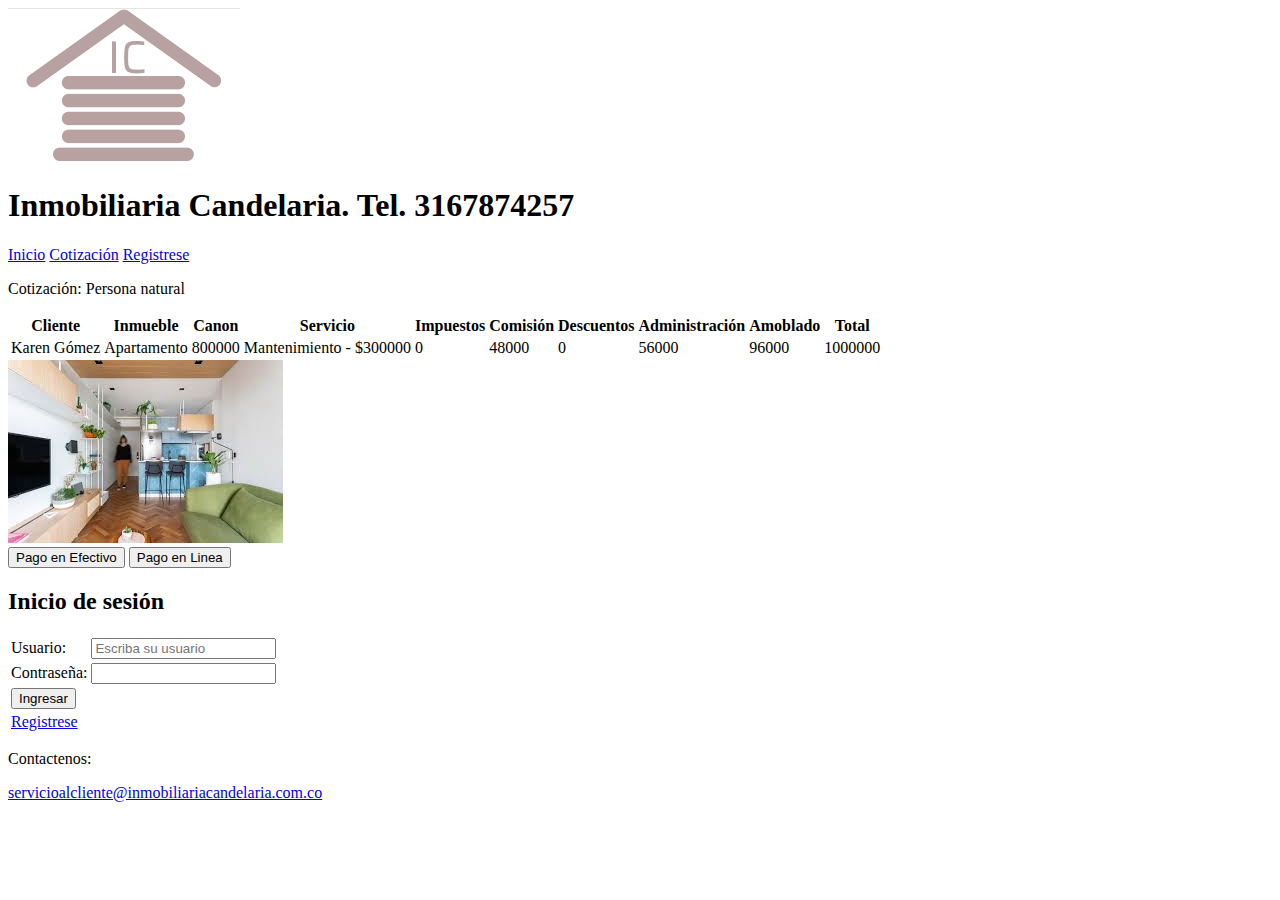
==== cotizacion.html @ 9af98c48 "creacion de cotizacion.html" ====
<!DOCTYPE html>
<html lang="es">

<head>
    <title>Cotizacion del inmueble</title>
    <!--   
    <link rel="shortcut icon" href="favicon.ico" type="/img/logo_ic.jpeg">
    -->
    <meta charset="UTF-8">
    <meta name="title" content="Inmobiliaria Candelaria. Tel. 3167874257">
    <meta name="description" content="Descripción de la WEB">
    <!--
    <link href="http://dominio.com/hoja-de-estilos.css" rel="stylesheet" type="text/css"/>    
    -->
</head>
<!-- --------------------------------INICIO DEL BODY------------------------- -->

<body>
    <!-- --------------------------------INICIO DEL HEADER------------------------- -->
    <header>
        <img src="img/logo_ic.png" alt=“logo”>
        <h1>Inmobiliaria Candelaria. Tel. 3167874257</h1>
    </header>
    <!-- --------------------------------FIN DEL HEADER------------------------- -->


    <!-- --------------------------------INICIO DEL NAV------------------------- -->
    <nav>
        <a href="index.html">Inicio</a>
        <a href="cotizacion.html">Cotización</a>
        <a href="registro.html">Registrese</a>
    </nav>
    <!-- --------------------------------FIN DEL NAV------------------------- -->

    <!-- --------------------------------INICIO DEL MAIN------------------------- -->


    <!-- --------------------------------FIN DEL MAIN------------------------- -->

    <!-- --------------------------------INICIO DEL SECTION------------------------- -->
    <section>
        <p>Cotización: Persona natural</p>
        <table>
            <thead>
                <tr>
                    <th>Cliente</th>
                    <th>Inmueble</th>
                    <th>Canon</th>
                    <th>Servicio</th>
                    <th>Impuestos</th>
                    <th>Comisión</th>
                    <th>Descuentos</th>
                    <th>Administración</th>
                    <th>Amoblado</th>
                    <th>Total</th>
                </tr>
            </thead>
            <tbody>
                <tr>
                    <td>Karen Gómez</td>
                    <td>Apartamento</td>
                    <td>800000</td>
                    <td>Mantenimiento - $300000</td>
                    <td>0</td>
                    <td>48000</td>
                    <td>0</td>
                    <td>56000</td>
                    <td>96000</td>
                    <td>1000000</td>
                </tr>
            </tbody>
        </table>
        <div>
            <img src="img/apto_cotizado_1_.jpg" alt="inmueble cotizado">
        </div>
        <div>
            <button type="button" value="" name="pago_efectivo">Pago en Efectivo</button>
            <button type="button" value="" name="pago_linea">Pago en Linea</button>
        </div>
    </section>
    <!-- --------------------------------FIN DEL SECTION------------------------- -->


    <!-- --------------------------------INICIO DEL ASIDE------------------------- -->
    <aside>
        <table>
            <thead>
                <h2>Inicio de sesión</h2>
            </thead>
            <tbody>
                <tr>
                    <td>Usuario:</td>
                    <td><input required type="text" name="usuario" placeholder="Escriba su usuario"></td>
                </tr>
                <tr>
                    <td>Contraseña:</td>
                    <td><input required type="password" name="password"></td>
                </tr>
                <tr>
                    <td><button type="button" name="ingresar">Ingresar</button></td>
                </tr>
                <tr>
                    <td><a href="registro.html">Registrese</a></td>
                </tr>
            </tbody>
        </table>
    </aside>
    <!-- --------------------------------FIN DEL ASIDE------------------------- -->


    <!-- --------------------------------INICIO DEL FOOTER------------------------- -->
    <footer>
        <p>Contactenos:</p>
        <a href="mailto:servicioalcliente@inmobiliariacandelaria.com.co">servicioalcliente@inmobiliariacandelaria.com.co</a>
    </footer>
    <!-- --------------------------------FIN DEL FOOTER------------------------- -->

</body>
<!-- --------------------------------FIN DEL BODY------------------------- -->

</html>
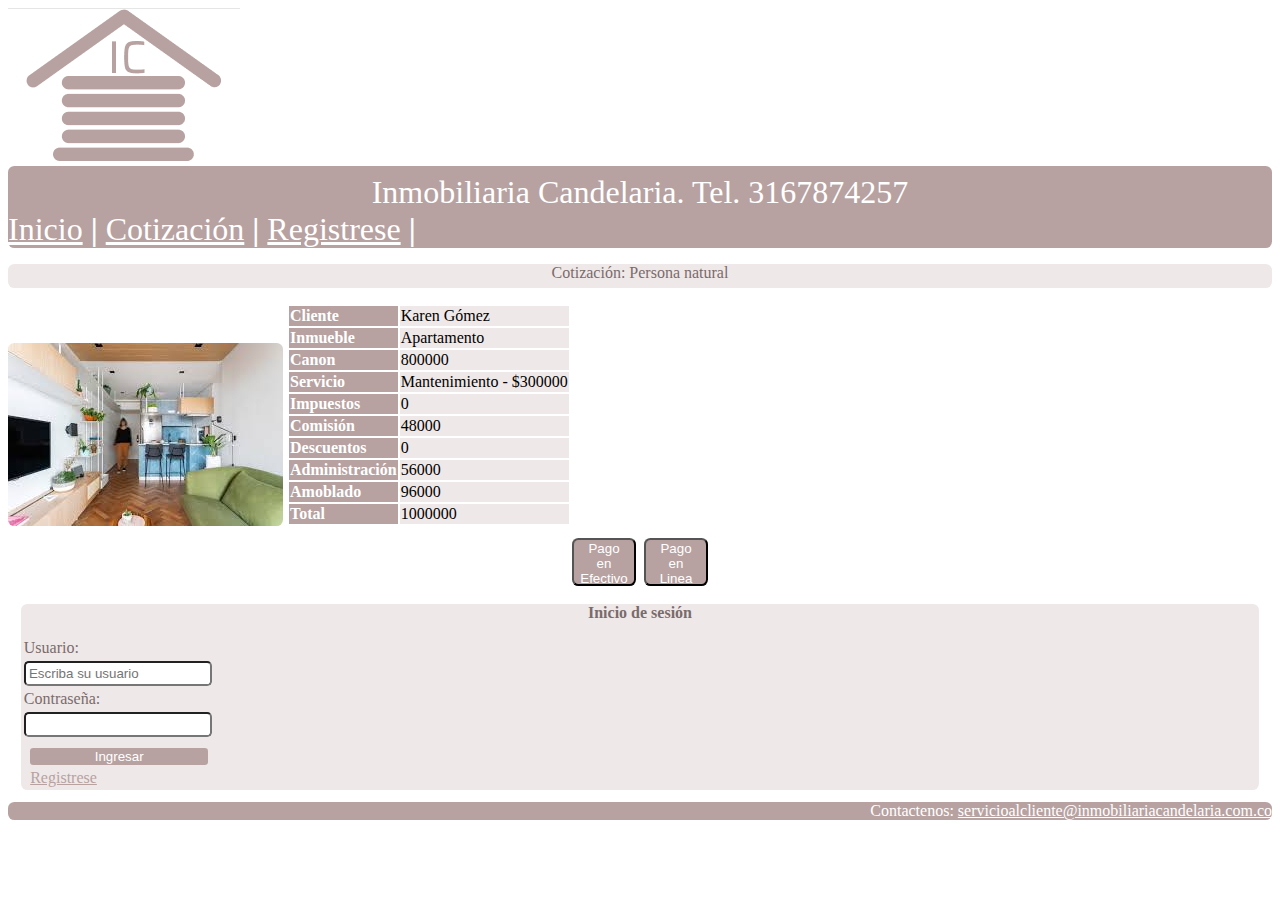
==== commit c250dbe7: "Se crea styleic.css y modifica cotizacion.html" ====
--- a/cotizacion.html
+++ b/cotizacion.html
@@ -2,84 +2,93 @@
 <html lang="es">
 
 <head>
-    <title>Cotizacion del inmueble</title>
-    <!--   
-    <link rel="shortcut icon" href="favicon.ico" type="/img/logo_ic.jpeg">
-    -->
+    <title>Cotización del inmueble</title>
     <meta charset="UTF-8">
-    <meta name="title" content="Inmobiliaria Candelaria. Tel. 3167874257">
-    <meta name="description" content="Descripción de la WEB">
+    <meta http-equiv="X-UA-Compatible" content="IE=edge">
+    <meta name="viewport" content="width=device-width, initial-scale=1.0">
+    <link rel="stylesheet" href="/css/styleic.css">
     <!--
     <link href="http://dominio.com/hoja-de-estilos.css" rel="stylesheet" type="text/css"/>    
     -->
+
 </head>
 <!-- --------------------------------INICIO DEL BODY------------------------- -->
-
-<body>
+<body class="g-body">
     <!-- --------------------------------INICIO DEL HEADER------------------------- -->
+    <img src="img/logo_ic.png" alt=“Logo”>
+    <div>Inmobiliaria Candelaria. Tel. 3167874257</div>
     <header>
-        <img src="img/logo_ic.png" alt=“logo”>
-        <h1>Inmobiliaria Candelaria. Tel. 3167874257</h1>
     </header>
     <!-- --------------------------------FIN DEL HEADER------------------------- -->
 
-
     <!-- --------------------------------INICIO DEL NAV------------------------- -->
-    <nav>
-        <a href="index.html">Inicio</a>
-        <a href="cotizacion.html">Cotización</a>
-        <a href="registro.html">Registrese</a>
+    <nav class="nav-link">
+        <a href="index.html">Inicio</a><b> | </b>
+        <a href="cotizacion.html">Cotización</a> <b> | </b>
+        <a href="registro.html">Registrese</a> <b> | </b>
     </nav>
     <!-- --------------------------------FIN DEL NAV------------------------- -->
 
     <!-- --------------------------------INICIO DEL MAIN------------------------- -->
-
 
     <!-- --------------------------------FIN DEL MAIN------------------------- -->
 
     <!-- --------------------------------INICIO DEL SECTION------------------------- -->
     <section>
         <p>Cotización: Persona natural</p>
+        <img src="img/apto_cotizado_1_.jpg" alt="inmueble cotizado">
         <table>
-            <thead>
+            <tbody>
                 <tr>
                     <th>Cliente</th>
+                    <td>Karen Gómez</td>
+                </tr>
+                <tr>
                     <th>Inmueble</th>
+                    <td>Apartamento</td>
+                </tr>
+                <tr>
                     <th>Canon</th>
+                    <td>800000</td>
+                </tr>
+                <tr>
                     <th>Servicio</th>
+                    <td>Mantenimiento - $300000</td>
+                </tr>
+                <tr>
                     <th>Impuestos</th>
+                    <td>0</td>
+                </tr>
+                <tr>
                     <th>Comisión</th>
+                    <td>48000</td>
+                </tr>
+                <tr>
                     <th>Descuentos</th>
+                    <td>0</td>
+                </tr>
+                <tr>
                     <th>Administración</th>
+                    <td>56000</td>
+                </tr>
+                <tr>
                     <th>Amoblado</th>
+                    <td>96000</td>
+                </tr>
+                <tr>
                     <th>Total</th>
-                </tr>
-            </thead>
-            <tbody>
-                <tr>
-                    <td>Karen Gómez</td>
-                    <td>Apartamento</td>
-                    <td>800000</td>
-                    <td>Mantenimiento - $300000</td>
-                    <td>0</td>
-                    <td>48000</td>
-                    <td>0</td>
-                    <td>56000</td>
-                    <td>96000</td>
                     <td>1000000</td>
                 </tr>
+
             </tbody>
         </table>
-        <div>
-            <img src="img/apto_cotizado_1_.jpg" alt="inmueble cotizado">
-        </div>
+
         <div>
             <button type="button" value="" name="pago_efectivo">Pago en Efectivo</button>
             <button type="button" value="" name="pago_linea">Pago en Linea</button>
         </div>
     </section>
     <!-- --------------------------------FIN DEL SECTION------------------------- -->
-
 
     <!-- --------------------------------INICIO DEL ASIDE------------------------- -->
     <aside>
@@ -90,10 +99,14 @@
             <tbody>
                 <tr>
                     <td>Usuario:</td>
+                </tr>
+                <tr>
                     <td><input required type="text" name="usuario" placeholder="Escriba su usuario"></td>
                 </tr>
                 <tr>
                     <td>Contraseña:</td>
+                </tr>
+                <tr>
                     <td><input required type="password" name="password"></td>
                 </tr>
                 <tr>
@@ -107,15 +120,15 @@
     </aside>
     <!-- --------------------------------FIN DEL ASIDE------------------------- -->
 
-
     <!-- --------------------------------INICIO DEL FOOTER------------------------- -->
     <footer>
         <p>Contactenos:</p>
-        <a href="mailto:servicioalcliente@inmobiliariacandelaria.com.co">servicioalcliente@inmobiliariacandelaria.com.co</a>
+        <a
+            href="mailto:servicioalcliente@inmobiliariacandelaria.com.co">servicioalcliente@inmobiliariacandelaria.com.co</a>
     </footer>
     <!-- --------------------------------FIN DEL FOOTER------------------------- -->
 
 </body>
 <!-- --------------------------------FIN DEL BODY------------------------- -->
 
-</html>+</html>
--- a/css/styleic.css
+++ b/css/styleic.css
@@ -0,0 +1,199 @@
+<link rel="preconnect" href="https://fonts.googleapis.com"> 
+<link rel="preconnect" href="https://fonts.gstatic.com" crossorigin> 
+<link href="https://fonts.googleapis.com/css2?family=Roboto:wght@100&display=swap" rel="stylesheet"> 
+
+<link rel="preconnect" href="https://fonts.googleapis.com"> 
+<link rel="preconnect" href="https://fonts.gstatic.com" crossorigin> 
+<link href="https://fonts.googleapis.com/css2?family=Iceberg&display=swap" rel="stylesheet"> 
+
+.g-body {
+    display: grid;
+    grid-template-columns: 13rem auto auto 13rem;
+    grid-template-rows: 2.53rem 2.53rem auto 2rem;
+    height: 100hv;
+    font-family: 'Roboto', sans-serif;
+    padding: 0rem;
+    margin: 0rem;
+    gap: 0rem;
+}
+
+img {
+    grid-column: 1 / 2;
+    grid-row: 1 / 3;
+    max-width: 60%;
+    height: auto;
+    margin: 0px auto auto;
+}
+
+div {
+    grid-column: 2 / 5;
+    grid-row: 1 / 2;
+    background-color: #B7A2A1;
+    color: white;
+    font-family: 'Iceberg', cursive;
+    font-size: 2rem;
+    text-align: center;
+    padding-top: 0.5rem;
+    border-top-left-radius: 0.4rem;
+    border-top-right-radius: 0.4rem;
+}
+
+nav {
+    grid-column: 2 / 5;
+    grid-row: 2 / 3;
+    background-color: #B7A2A1;
+    color: white;
+    font-family: 'Iceberg', cursive;
+    font-size: 2rem;
+    border-bottom-left-radius: 0.4rem;
+    border-bottom-right-radius: 0.4rem;
+}
+
+.nav-link a:link {
+    color: #FFFFFF;
+}
+
+.nav a:visited {
+    color: #FFFFFF;
+}
+
+.nav a:hover {
+    color: #283EFE
+}
+
+section {
+    grid-column: 1 / 4;
+    grid-row: 3 / 4;
+    margin: auto auto auto;
+}
+
+section p {
+    background-color: #EFE8E8;
+    color: #7A6B6C;
+    width: 100%;
+    text-align: center;
+    height: 1.5rem;
+    border-radius: 0.4rem;
+    
+}
+
+section img {
+    grid-column: 3 / 4;
+    grid-row: 3 / 4;
+    display: inline-block;
+    margin: auto;
+    border-radius: 0.4rem;
+}
+
+section table {
+
+    grid-column: 3 / 4;
+    grid-row: 3 / 4;
+    display: inline-block;
+}
+
+section table th {
+    background-color: #B7A2A1;
+    color: white;
+    border: 0.0625rem white;
+    font-style: normal;
+    text-align: left;
+}
+
+section table td {
+    background-color: #EFE8E8;
+    border: 0.0625rem;
+    border-top: #B7A2A1;
+    border-right: #B7A2A1;
+    border-bottom: #B7A2A1;
+}
+
+section div {
+    grid-column: 2 / 4;
+    background-color: white;
+}
+
+section button {
+    background-color: #B7A2A1;
+    color: white;
+    width: 4rem;
+    height: 3rem;
+    border-radius: 0.4rem;
+}
+
+aside {
+    grid-column: 4 / 5;
+    grid-row: 3 / 4;
+    background-color: #EFE8E8;
+    color: #7A6B6C;
+    margin: 0.8rem;
+    border-radius: 0.4rem;
+}
+
+aside h2 {
+    font-size: 1rem;
+    text-align: center;
+}
+
+aside input {
+    background-color: F9F9F7;
+    border-radius: 0.3rem;
+    padding: 0.2rem;
+    display: inline-block;
+    width: 95%;
+}
+
+aside button {
+    background-color: #B7A2A1;
+    color: white;
+    text-align: center;
+    border: none;
+    display: inline-block;
+    width: 95%;
+    margin: 0.4rem auto auto 0.4rem;
+    border-radius: 0.2rem;
+}
+
+aside a:link {
+    color: #B7A2A1;
+    margin-left: 0.4rem;
+}
+
+aside a:visited {
+    color: #283EFE;
+}
+
+aside a:hover {
+    color: #000000;
+}
+
+aside a {
+    width: 95%;
+    text-align: center;
+}
+
+footer {
+    grid-column: 1 / 5;
+    grid-row: 4 / 5;
+    background-color: #B7A2A1;
+    color: white;
+    font-size: 1rem;
+    text-align: end;
+    border-radius: 0.4rem;
+}
+
+footer a:link {
+    color: white;
+}
+
+footer a:visited {
+    color: white;
+}
+
+footer a:hover {
+    color: #283EFE;
+}
+
+footer p {
+    display: inline;
+}
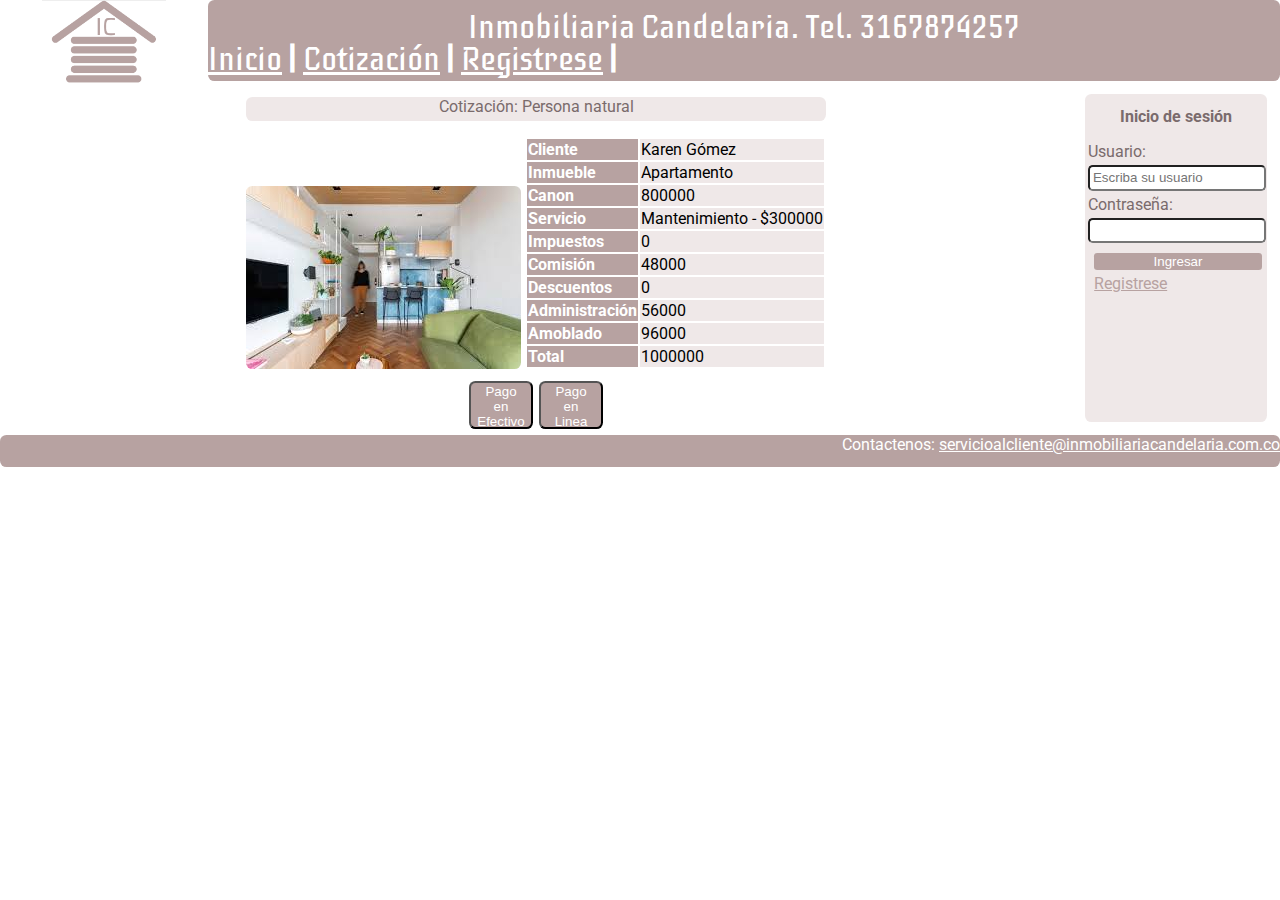
==== commit eb358dd6: "Merge branch 'desarrolloH'" ====
--- a/cotizacion.html
+++ b/cotizacion.html
@@ -6,13 +6,216 @@
     <meta charset="UTF-8">
     <meta http-equiv="X-UA-Compatible" content="IE=edge">
     <meta name="viewport" content="width=device-width, initial-scale=1.0">
-    <link rel="stylesheet" href="/css/styleic.css">
+    
+    <link rel="preconnect" href="https://fonts.googleapis.com">
+    <link rel="preconnect" href="https://fonts.gstatic.com" crossorigin>
+    <link href="https://fonts.googleapis.com/css2?family=Roboto:wght@100&display=swap" rel="stylesheet">
+    
+    <link rel="preconnect" href="https://fonts.googleapis.com">
+    <link rel="preconnect" href="https://fonts.gstatic.com" crossorigin>
+    <link href="https://fonts.googleapis.com/css2?family=Iceberg&display=swap" rel="stylesheet">
+    
     <!--
+        <link rel="stylesheet" href="/css/styleic.css">
     <link href="http://dominio.com/hoja-de-estilos.css" rel="stylesheet" type="text/css"/>    
     -->
+    <style>
+        .g-body {
+            display: grid;
+            grid-template-columns: 13rem auto auto 13rem;
+            grid-template-rows: 2.53rem 2.53rem auto 2rem;
+            height: 100hv;
+            font-family: 'Roboto', sans-serif;
+            padding: 0rem;
+            margin: 0rem;
+            gap: 0rem;
+        }
+
+        img {
+            grid-column: 1 / 2;
+            grid-row: 1 / 3;
+            max-width: 60%;
+            height: auto;
+            margin: 0px auto auto;
+        }
+
+        div {
+            grid-column: 2 / 5;
+            grid-row: 1 / 2;
+            background-color: #B7A2A1;
+            color: white;
+            font-family: 'Iceberg', cursive;
+            font-size: 2rem;
+            text-align: center;
+            padding-top: 0.5rem;
+            border-top-left-radius: 0.4rem;
+            border-top-right-radius: 0.4rem;
+        }
+
+        nav {
+            grid-column: 2 / 5;
+            grid-row: 2 / 3;
+            background-color: #B7A2A1;
+            color: white;
+            font-family: 'Iceberg', cursive;
+            font-size: 2rem;
+            border-bottom-left-radius: 0.4rem;
+            border-bottom-right-radius: 0.4rem;
+        }
+
+        .nav-link a:link {
+            color: #FFFFFF;
+        }
+
+        .nav a:visited {
+            color: #FFFFFF;
+        }
+
+        .nav a:hover {
+            color: #283EFE
+        }
+
+        section {
+            grid-column: 1 / 4;
+            grid-row: 3 / 4;
+            margin: auto auto auto;
+        }
+
+        section p {
+            background-color: #EFE8E8;
+            color: #7A6B6C;
+            width: 100%;
+            text-align: center;
+            height: 1.5rem;
+            border-radius: 0.4rem;
+
+        }
+
+        section img {
+            grid-column: 3 / 4;
+            grid-row: 3 / 4;
+            display: inline-block;
+            margin: auto;
+            border-radius: 0.4rem;
+        }
+
+        section table {
+
+            grid-column: 3 / 4;
+            grid-row: 3 / 4;
+            display: inline-block;
+        }
+
+        section table th {
+            background-color: #B7A2A1;
+            color: white;
+            border: 0.0625rem white;
+            font-style: normal;
+            text-align: left;
+        }
+
+        section table td {
+            background-color: #EFE8E8;
+            border: 0.0625rem;
+            border-top: #B7A2A1;
+            border-right: #B7A2A1;
+            border-bottom: #B7A2A1;
+        }
+
+        section div {
+            grid-column: 2 / 4;
+            background-color: white;
+        }
+
+        section button {
+            background-color: #B7A2A1;
+            color: white;
+            width: 4rem;
+            height: 3rem;
+            border-radius: 0.4rem;
+        }
+
+        aside {
+            grid-column: 4 / 5;
+            grid-row: 3 / 4;
+            background-color: #EFE8E8;
+            color: #7A6B6C;
+            margin: 0.8rem;
+            border-radius: 0.4rem;
+        }
+
+        aside h2 {
+            font-size: 1rem;
+            text-align: center;
+        }
+
+        aside input {
+            background-color: F9F9F7;
+            border-radius: 0.3rem;
+            padding: 0.2rem;
+            display: inline-block;
+            width: 95%;
+        }
+
+        aside button {
+            background-color: #B7A2A1;
+            color: white;
+            text-align: center;
+            border: none;
+            display: inline-block;
+            width: 95%;
+            margin: 0.4rem auto auto 0.4rem;
+            border-radius: 0.2rem;
+        }
+
+        aside a:link {
+            color: #B7A2A1;
+            margin-left: 0.4rem;
+        }
+
+        aside a:visited {
+            color: #283EFE;
+        }
+
+        aside a:hover {
+            color: #000000;
+        }
+
+        aside a {
+            width: 95%;
+            text-align: center;
+        }
+
+        footer {
+            grid-column: 1 / 5;
+            grid-row: 4 / 5;
+            background-color: #B7A2A1;
+            color: white;
+            font-size: 1rem;
+            text-align: end;
+            border-radius: 0.4rem;
+        }
+
+        footer a:link {
+            color: white;
+        }
+
+        footer a:visited {
+            color: white;
+        }
+
+        footer a:hover {
+            color: #283EFE;
+        }
+
+        footer p {
+            display: inline;
+        }
+    </style>
 
 </head>
 <!-- --------------------------------INICIO DEL BODY------------------------- -->
+
 <body class="g-body">
     <!-- --------------------------------INICIO DEL HEADER------------------------- -->
     <img src="img/logo_ic.png" alt=“Logo”>
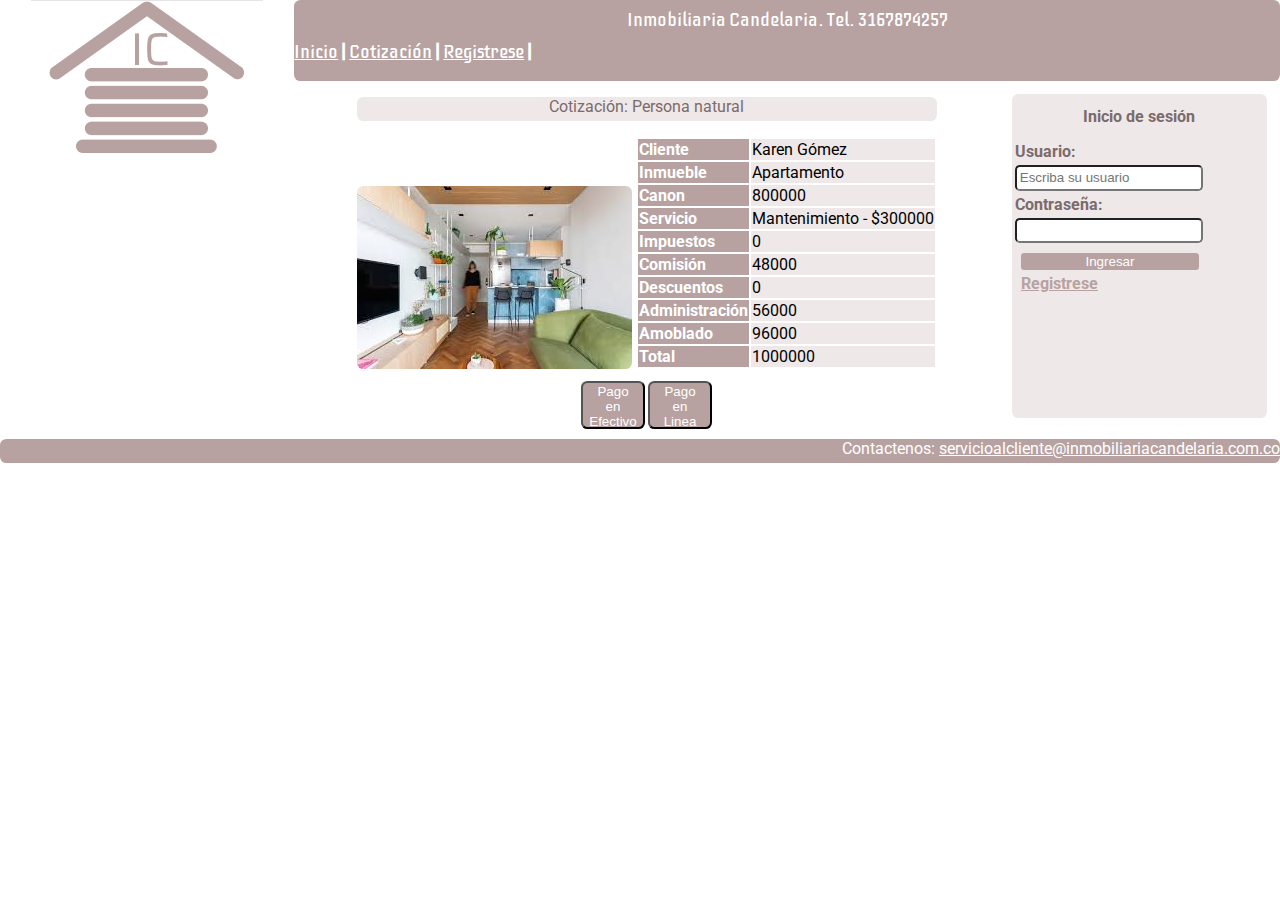
==== commit 0b380c8d: "Se modifica cotizacion.html a responsivo y se acutaliza styleic.css de root y root/css" ====
--- a/cotizacion.html
+++ b/cotizacion.html
@@ -6,15 +6,15 @@
     <meta charset="UTF-8">
     <meta http-equiv="X-UA-Compatible" content="IE=edge">
     <meta name="viewport" content="width=device-width, initial-scale=1.0">
-    
+
     <link rel="preconnect" href="https://fonts.googleapis.com">
     <link rel="preconnect" href="https://fonts.gstatic.com" crossorigin>
     <link href="https://fonts.googleapis.com/css2?family=Roboto:wght@100&display=swap" rel="stylesheet">
-    
+
     <link rel="preconnect" href="https://fonts.googleapis.com">
     <link rel="preconnect" href="https://fonts.gstatic.com" crossorigin>
     <link href="https://fonts.googleapis.com/css2?family=Iceberg&display=swap" rel="stylesheet">
-    
+
     <!--
         <link rel="stylesheet" href="/css/styleic.css">
     <link href="http://dominio.com/hoja-de-estilos.css" rel="stylesheet" type="text/css"/>    
@@ -22,7 +22,7 @@
     <style>
         .g-body {
             display: grid;
-            grid-template-columns: 13rem auto auto 13rem;
+            grid-template-columns: auto auto auto auto;
             grid-template-rows: 2.53rem 2.53rem auto 2rem;
             height: 100hv;
             font-family: 'Roboto', sans-serif;
@@ -34,7 +34,7 @@
         img {
             grid-column: 1 / 2;
             grid-row: 1 / 3;
-            max-width: 60%;
+            max-width: 80%;
             height: auto;
             margin: 0px auto auto;
         }
@@ -45,7 +45,7 @@
             background-color: #B7A2A1;
             color: white;
             font-family: 'Iceberg', cursive;
-            font-size: 2rem;
+            font-size: 1.2rem;
             text-align: center;
             padding-top: 0.5rem;
             border-top-left-radius: 0.4rem;
@@ -58,7 +58,7 @@
             background-color: #B7A2A1;
             color: white;
             font-family: 'Iceberg', cursive;
-            font-size: 2rem;
+            font-size: 1.2rem;
             border-bottom-left-radius: 0.4rem;
             border-bottom-right-radius: 0.4rem;
         }
@@ -67,16 +67,16 @@
             color: #FFFFFF;
         }
 
-        .nav a:visited {
+        .nav-link a:visited {
             color: #FFFFFF;
         }
 
-        .nav a:hover {
+        .nav-link a:hover {
             color: #283EFE
         }
 
         section {
-            grid-column: 1 / 4;
+            grid-column: 2 / 4;
             grid-row: 3 / 4;
             margin: auto auto auto;
         }
@@ -88,11 +88,11 @@
             text-align: center;
             height: 1.5rem;
             border-radius: 0.4rem;
-
+            grid-column: inherit;
         }
 
         section img {
-            grid-column: 3 / 4;
+            grid-column: 2 / 3;
             grid-row: 3 / 4;
             display: inline-block;
             margin: auto;
@@ -100,7 +100,6 @@
         }
 
         section table {
-
             grid-column: 3 / 4;
             grid-row: 3 / 4;
             display: inline-block;
@@ -142,6 +141,7 @@
             color: #7A6B6C;
             margin: 0.8rem;
             border-radius: 0.4rem;
+            font-weight: bold;
         }
 
         aside h2 {
@@ -194,6 +194,7 @@
             font-size: 1rem;
             text-align: end;
             border-radius: 0.4rem;
+            margin-top: 0.5rem;
         }
 
         footer a:link {
@@ -210,6 +211,46 @@
 
         footer p {
             display: inline;
+        }
+
+        /*@media screen and (min-width: 40rem) and (max-width:49) {*/
+        @media all and (max-width: 40rem) {
+            .g-body {
+                grid-template-rows: auto auto auto auto auto;
+            }
+
+            .g-body img {
+                grid-column: 1 / 2;
+                grid-row: 1 / 2;
+            }
+
+            .g-body div {
+                grid-column: 2 / 5;
+                grid-row: 1 / 2;
+            }
+
+            nav {
+                grid-column: 1 / 5;
+                grid-row: 2 / 3;
+            }
+
+            section {
+                grid-column: 1 / 5;
+                grid-row: 3 / 4;
+            }
+
+            aside {
+                grid-column: 2 / 3;
+                grid-row: 4 / 5;
+            }
+
+            footer {
+                grid-column: 1 / 5;
+                grid-row: 5 / 6;
+            }
+            footer p{
+                display: block;
+            }
         }
     </style>
 
@@ -334,4 +375,4 @@
 </body>
 <!-- --------------------------------FIN DEL BODY------------------------- -->
 
-</html>
+</html>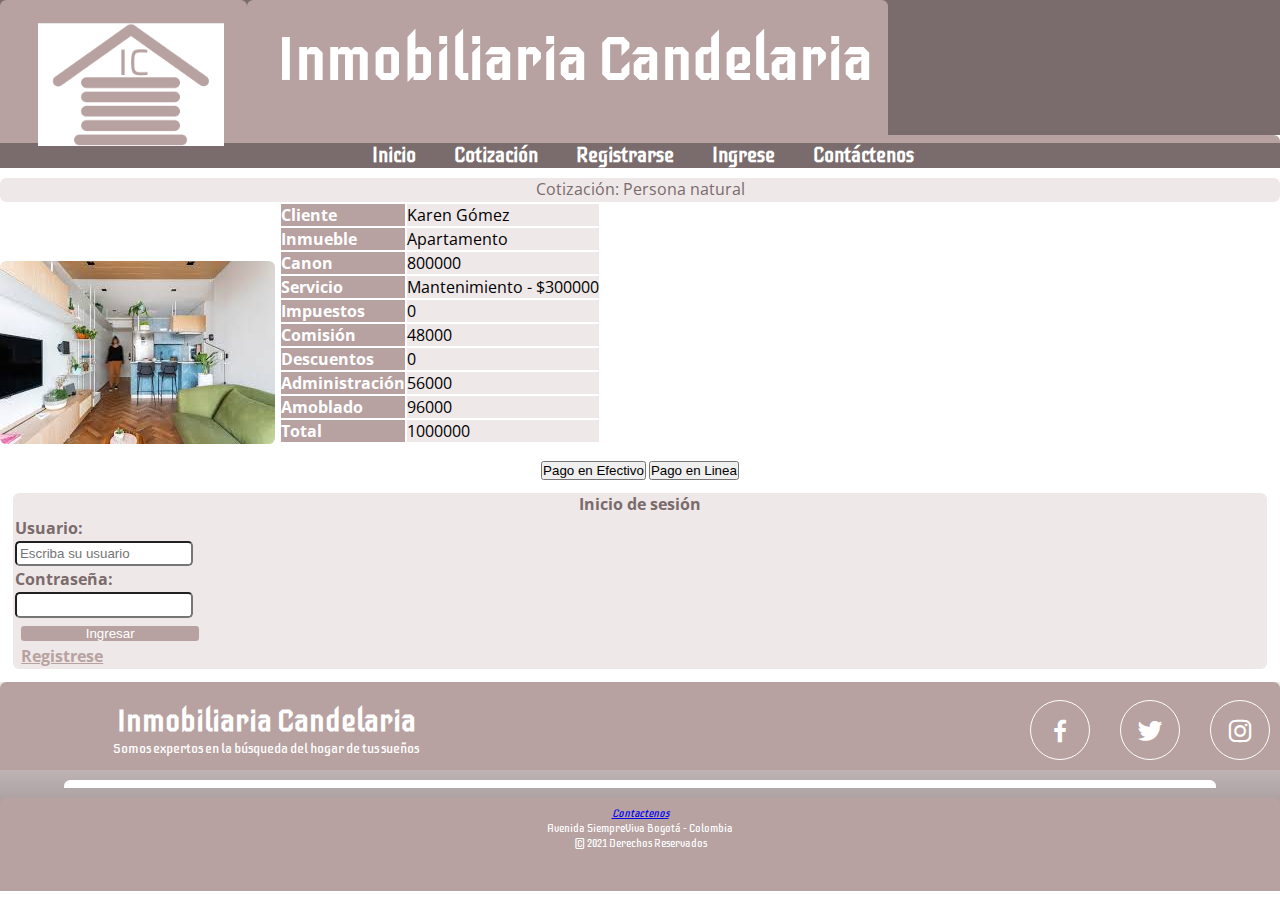
==== commit ff93ec91: "Se modifica estilos.css y styleic.css para estandarizarlos" ====
--- a/cotizacion.html
+++ b/cotizacion.html
@@ -1,378 +1,182 @@
-<!DOCTYPE html>
-<html lang="es">
-
-<head>
-    <title>Cotización del inmueble</title>
-    <meta charset="UTF-8">
-    <meta http-equiv="X-UA-Compatible" content="IE=edge">
-    <meta name="viewport" content="width=device-width, initial-scale=1.0">
-
-    <link rel="preconnect" href="https://fonts.googleapis.com">
-    <link rel="preconnect" href="https://fonts.gstatic.com" crossorigin>
-    <link href="https://fonts.googleapis.com/css2?family=Roboto:wght@100&display=swap" rel="stylesheet">
-
-    <link rel="preconnect" href="https://fonts.googleapis.com">
-    <link rel="preconnect" href="https://fonts.gstatic.com" crossorigin>
-    <link href="https://fonts.googleapis.com/css2?family=Iceberg&display=swap" rel="stylesheet">
-
-    <!--
-        <link rel="stylesheet" href="/css/styleic.css">
-    <link href="http://dominio.com/hoja-de-estilos.css" rel="stylesheet" type="text/css"/>    
-    -->
-    <style>
-        .g-body {
-            display: grid;
-            grid-template-columns: auto auto auto auto;
-            grid-template-rows: 2.53rem 2.53rem auto 2rem;
-            height: 100hv;
-            font-family: 'Roboto', sans-serif;
-            padding: 0rem;
-            margin: 0rem;
-            gap: 0rem;
-        }
-
-        img {
-            grid-column: 1 / 2;
-            grid-row: 1 / 3;
-            max-width: 80%;
-            height: auto;
-            margin: 0px auto auto;
-        }
-
-        div {
-            grid-column: 2 / 5;
-            grid-row: 1 / 2;
-            background-color: #B7A2A1;
-            color: white;
-            font-family: 'Iceberg', cursive;
-            font-size: 1.2rem;
-            text-align: center;
-            padding-top: 0.5rem;
-            border-top-left-radius: 0.4rem;
-            border-top-right-radius: 0.4rem;
-        }
-
-        nav {
-            grid-column: 2 / 5;
-            grid-row: 2 / 3;
-            background-color: #B7A2A1;
-            color: white;
-            font-family: 'Iceberg', cursive;
-            font-size: 1.2rem;
-            border-bottom-left-radius: 0.4rem;
-            border-bottom-right-radius: 0.4rem;
-        }
-
-        .nav-link a:link {
-            color: #FFFFFF;
-        }
-
-        .nav-link a:visited {
-            color: #FFFFFF;
-        }
-
-        .nav-link a:hover {
-            color: #283EFE
-        }
-
-        section {
-            grid-column: 2 / 4;
-            grid-row: 3 / 4;
-            margin: auto auto auto;
-        }
-
-        section p {
-            background-color: #EFE8E8;
-            color: #7A6B6C;
-            width: 100%;
-            text-align: center;
-            height: 1.5rem;
-            border-radius: 0.4rem;
-            grid-column: inherit;
-        }
-
-        section img {
-            grid-column: 2 / 3;
-            grid-row: 3 / 4;
-            display: inline-block;
-            margin: auto;
-            border-radius: 0.4rem;
-        }
-
-        section table {
-            grid-column: 3 / 4;
-            grid-row: 3 / 4;
-            display: inline-block;
-        }
-
-        section table th {
-            background-color: #B7A2A1;
-            color: white;
-            border: 0.0625rem white;
-            font-style: normal;
-            text-align: left;
-        }
-
-        section table td {
-            background-color: #EFE8E8;
-            border: 0.0625rem;
-            border-top: #B7A2A1;
-            border-right: #B7A2A1;
-            border-bottom: #B7A2A1;
-        }
-
-        section div {
-            grid-column: 2 / 4;
-            background-color: white;
-        }
-
-        section button {
-            background-color: #B7A2A1;
-            color: white;
-            width: 4rem;
-            height: 3rem;
-            border-radius: 0.4rem;
-        }
-
-        aside {
-            grid-column: 4 / 5;
-            grid-row: 3 / 4;
-            background-color: #EFE8E8;
-            color: #7A6B6C;
-            margin: 0.8rem;
-            border-radius: 0.4rem;
-            font-weight: bold;
-        }
-
-        aside h2 {
-            font-size: 1rem;
-            text-align: center;
-        }
-
-        aside input {
-            background-color: F9F9F7;
-            border-radius: 0.3rem;
-            padding: 0.2rem;
-            display: inline-block;
-            width: 95%;
-        }
-
-        aside button {
-            background-color: #B7A2A1;
-            color: white;
-            text-align: center;
-            border: none;
-            display: inline-block;
-            width: 95%;
-            margin: 0.4rem auto auto 0.4rem;
-            border-radius: 0.2rem;
-        }
-
-        aside a:link {
-            color: #B7A2A1;
-            margin-left: 0.4rem;
-        }
-
-        aside a:visited {
-            color: #283EFE;
-        }
-
-        aside a:hover {
-            color: #000000;
-        }
-
-        aside a {
-            width: 95%;
-            text-align: center;
-        }
-
-        footer {
-            grid-column: 1 / 5;
-            grid-row: 4 / 5;
-            background-color: #B7A2A1;
-            color: white;
-            font-size: 1rem;
-            text-align: end;
-            border-radius: 0.4rem;
-            margin-top: 0.5rem;
-        }
-
-        footer a:link {
-            color: white;
-        }
-
-        footer a:visited {
-            color: white;
-        }
-
-        footer a:hover {
-            color: #283EFE;
-        }
-
-        footer p {
-            display: inline;
-        }
-
-        /*@media screen and (min-width: 40rem) and (max-width:49) {*/
-        @media all and (max-width: 40rem) {
-            .g-body {
-                grid-template-rows: auto auto auto auto auto;
-            }
-
-            .g-body img {
-                grid-column: 1 / 2;
-                grid-row: 1 / 2;
-            }
-
-            .g-body div {
-                grid-column: 2 / 5;
-                grid-row: 1 / 2;
-            }
-
-            nav {
-                grid-column: 1 / 5;
-                grid-row: 2 / 3;
-            }
-
-            section {
-                grid-column: 1 / 5;
-                grid-row: 3 / 4;
-            }
-
-            aside {
-                grid-column: 2 / 3;
-                grid-row: 4 / 5;
-            }
-
-            footer {
-                grid-column: 1 / 5;
-                grid-row: 5 / 6;
-            }
-            footer p{
-                display: block;
-            }
-        }
-    </style>
-
-</head>
-<!-- --------------------------------INICIO DEL BODY------------------------- -->
-
-<body class="g-body">
-    <!-- --------------------------------INICIO DEL HEADER------------------------- -->
-    <img src="img/logo_ic.png" alt=“Logo”>
-    <div>Inmobiliaria Candelaria. Tel. 3167874257</div>
-    <header>
-    </header>
-    <!-- --------------------------------FIN DEL HEADER------------------------- -->
-
-    <!-- --------------------------------INICIO DEL NAV------------------------- -->
-    <nav class="nav-link">
-        <a href="index.html">Inicio</a><b> | </b>
-        <a href="cotizacion.html">Cotización</a> <b> | </b>
-        <a href="registro.html">Registrese</a> <b> | </b>
-    </nav>
-    <!-- --------------------------------FIN DEL NAV------------------------- -->
-
-    <!-- --------------------------------INICIO DEL MAIN------------------------- -->
-
-    <!-- --------------------------------FIN DEL MAIN------------------------- -->
-
-    <!-- --------------------------------INICIO DEL SECTION------------------------- -->
-    <section>
-        <p>Cotización: Persona natural</p>
-        <img src="img/apto_cotizado_1_.jpg" alt="inmueble cotizado">
-        <table>
-            <tbody>
-                <tr>
-                    <th>Cliente</th>
-                    <td>Karen Gómez</td>
-                </tr>
-                <tr>
-                    <th>Inmueble</th>
-                    <td>Apartamento</td>
-                </tr>
-                <tr>
-                    <th>Canon</th>
-                    <td>800000</td>
-                </tr>
-                <tr>
-                    <th>Servicio</th>
-                    <td>Mantenimiento - $300000</td>
-                </tr>
-                <tr>
-                    <th>Impuestos</th>
-                    <td>0</td>
-                </tr>
-                <tr>
-                    <th>Comisión</th>
-                    <td>48000</td>
-                </tr>
-                <tr>
-                    <th>Descuentos</th>
-                    <td>0</td>
-                </tr>
-                <tr>
-                    <th>Administración</th>
-                    <td>56000</td>
-                </tr>
-                <tr>
-                    <th>Amoblado</th>
-                    <td>96000</td>
-                </tr>
-                <tr>
-                    <th>Total</th>
-                    <td>1000000</td>
-                </tr>
-
-            </tbody>
-        </table>
-
-        <div>
-            <button type="button" value="" name="pago_efectivo">Pago en Efectivo</button>
-            <button type="button" value="" name="pago_linea">Pago en Linea</button>
-        </div>
-    </section>
-    <!-- --------------------------------FIN DEL SECTION------------------------- -->
-
-    <!-- --------------------------------INICIO DEL ASIDE------------------------- -->
-    <aside>
-        <table>
-            <thead>
-                <h2>Inicio de sesión</h2>
-            </thead>
-            <tbody>
-                <tr>
-                    <td>Usuario:</td>
-                </tr>
-                <tr>
-                    <td><input required type="text" name="usuario" placeholder="Escriba su usuario"></td>
-                </tr>
-                <tr>
-                    <td>Contraseña:</td>
-                </tr>
-                <tr>
-                    <td><input required type="password" name="password"></td>
-                </tr>
-                <tr>
-                    <td><button type="button" name="ingresar">Ingresar</button></td>
-                </tr>
-                <tr>
-                    <td><a href="registro.html">Registrese</a></td>
-                </tr>
-            </tbody>
-        </table>
-    </aside>
-    <!-- --------------------------------FIN DEL ASIDE------------------------- -->
-
-    <!-- --------------------------------INICIO DEL FOOTER------------------------- -->
-    <footer>
-        <p>Contactenos:</p>
-        <a
-            href="mailto:servicioalcliente@inmobiliariacandelaria.com.co">servicioalcliente@inmobiliariacandelaria.com.co</a>
-    </footer>
-    <!-- --------------------------------FIN DEL FOOTER------------------------- -->
-
-</body>
-<!-- --------------------------------FIN DEL BODY------------------------- -->
-
+<!DOCTYPE html>
+<html lang="es">
+
+<head>
+    <title>Cotización del inmueble</title>
+    <meta charset="UTF-8">
+    <meta http-equiv="X-UA-Compatible" content="IE=edge">
+    <meta name="viewport" content="width=device-width, initial-scale=1.0">
+    
+    <link rel="preconnect" href="https://fonts.googleapis.com">
+    <link rel="preconnect" href="https://fonts.gstatic.com" crossorigin>
+    <link href="https://fonts.googleapis.com/css2?family=Roboto:wght@100&display=swap" rel="stylesheet">
+    
+  <link href="https://fonts.googleapis.com/css2?family=Open+Sans:wght@300;400;700&display=swap" rel="stylesheet">
+  <link href='https://unpkg.com/boxicons@2.0.5/css/boxicons.min.css' rel='stylesheet'>
+
+    <link rel="preconnect" href="https://fonts.googleapis.com">
+    <link rel="preconnect" href="https://fonts.gstatic.com" crossorigin>
+    <link href="https://fonts.googleapis.com/css2?family=Iceberg&display=swap" rel="stylesheet">
+     <link rel="stylesheet" href="css/estilos.css">
+     <link rel="stylesheet" href="css/styleic.css">
+    <link href="http://dominio.com/hoja-de-estilos.css" rel="stylesheet" type="text/css"/>    
+  </head>  
+<!-- --------------------------------INICIO DEL BODY------------------------- -->
+  <body>    
+    <!-- --------------------------------INICIO DEL HEADER------------------------- -->
+    <header class="header">
+      <div class="container">
+        <div class="logo">
+          <img class="logotipo" src="img/logo_ic.png" alt="" /img> 
+        </div>
+        
+      </div>
+  <div class="texto-principal">
+          <h1 class="titulo">Inmobiliaria Candelaria</h1>
+        </div>
+    </header>  
+    <!-- --------------------------------FIN DEL HEADER------------------------- -->
+
+
+    <!-- --------------------------------INICIO DEL NAV------------------------- -->
+    <div class="navegacion">
+      <nav>
+        <ul class="main-nav">
+          <li class="main-nav__item"><a href="index.html"><i class="fas fa-home"></i>Inicio</a></li>
+          <li class="main-nav__item"><a href="cotizacion.html">Cotización</a></li>
+          <li class="main-nav__item"><a href="registro.html">Registrarse</a></li>
+          <li class="main-nav__item"><a href="#contactos">Ingrese</a></li>
+          <li class="main-nav__item"><a href="#footer">Contáctenos</a></li>
+        </ul>
+      </nav>
+      </div>
+    <!-- --------------------------------FIN DEL NAV------------------------- -->
+
+    <!-- --------------------------------INICIO DEL MAIN------------------------- -->
+
+    <!-- --------------------------------FIN DEL MAIN------------------------- -->
+
+    <!-- --------------------------------INICIO DEL SECTION------------------------- -->
+    <section>
+        <p>Cotización: Persona natural</p>
+        <img src="img/apto_cotizado_1_.jpg" alt="inmueble cotizado">
+        <table>
+            <tbody>
+                <tr>
+                    <th>Cliente</th>
+                    <td>Karen Gómez</td>
+                </tr>
+                <tr>
+                    <th>Inmueble</th>
+                    <td>Apartamento</td>
+                </tr>
+                <tr>
+                    <th>Canon</th>
+                    <td>800000</td>
+                </tr>
+                <tr>
+                    <th>Servicio</th>
+                    <td>Mantenimiento - $300000</td>
+                </tr>
+                <tr>
+                    <th>Impuestos</th>
+                    <td>0</td>
+                </tr>
+                <tr>
+                    <th>Comisión</th>
+                    <td>48000</td>
+                </tr>
+                <tr>
+                    <th>Descuentos</th>
+                    <td>0</td>
+                </tr>
+                <tr>
+                    <th>Administración</th>
+                    <td>56000</td>
+                </tr>
+                <tr>
+                    <th>Amoblado</th>
+                    <td>96000</td>
+                </tr>
+                <tr>
+                    <th>Total</th>
+                    <td>1000000</td>
+                </tr>
+
+            </tbody>
+        </table>
+
+        <div>
+            <input type="button" value="Pago en Efectivo">
+	    <input type="button" value="Pago en Linea">
+        </div>
+    </section>
+    <!-- --------------------------------FIN DEL SECTION------------------------- -->
+
+    <!-- --------------------------------INICIO DEL ASIDE------------------------- -->
+    <aside>
+        <table>
+            <thead>
+                <h2>Inicio de sesión</h2>
+            </thead>
+            <tbody>
+                <tr>
+                    <td>Usuario:</td>
+                </tr>
+                <tr>
+                    <td><input required type="text" name="usuario" placeholder="Escriba su usuario"></td>
+                </tr>
+                <tr>
+                    <td>Contraseña:</td>
+                </tr>
+                <tr>
+                    <td><input required type="password" name="password"></td>
+                </tr>
+                <tr>
+                    <td><button type="button" name="ingresar">Ingresar</button></td>
+                </tr>
+                <tr>
+                    <td><a href="registro.html">Registrese</a></td>
+                </tr>
+            </tbody>
+        </table>
+    </aside>
+    <!-- --------------------------------FIN DEL ASIDE------------------------- -->
+
+    <!-- --------------------------------INICIO DEL FOOTER------------------------- -->
+    <footer id="footer">
+      <div class="contenedor footer-content">
+        <div class="contact-us">
+          <h2 class="brand">Inmobiliaria Candelaria</h2>
+          <p>Somos expertos en la búsqueda del hogar de tus sueños</p>
+          
+        </div>
+        <div class="social-media">
+          <a href="./" class="social-media-icon">
+            <i class='bx bxl-facebook'></i>
+          </a>
+          <a href="./" class="social-media-icon">
+            <i class='bx bxl-twitter'></i>
+          </a>
+          <a href="./" class="social-media-icon">
+            <i class='bx bxl-instagram'></i>
+          </a>
+        </div>
+        </div>
+      <div class="line"></div>
+      <div class="pie">
+        <address>
+          <a href="mailto:servicioalcliente@inmobiliariacandelaria.com.co">Contactenos</a>
+        </address>
+        <p>Avenida SiempreViva Bogotá - Colombia
+        </p>
+        &#169; 2021
+        Derechos Reservados
+      </div>
+    </footer>
+    <!-- --------------------------------FIN DEL FOOTER------------------------- -->
+
+</body>
+<!-- --------------------------------FIN DEL BODY------------------------- -->
+
 </html>--- a/css/estilos.css
+++ b/css/estilos.css
@@ -0,0 +1,238 @@
+*{
+    margin: 0;
+    padding: 0;
+    box-sizing: border-box;
+}
+
+:root{
+    scroll-behavior: smooth;
+}
+
+body{
+    font-family: 'Open Sans', sans-serif;
+}
+
+.header{
+    width: 100%;
+    height: 15vh;
+   background: #7A6B6C
+    display: flex;
+    flex-flow: nowrap;
+}
+
+.logo {
+    width: 15vh%;
+    height: 15vh;
+    padding-left: 15px;
+    padding-top: 15px;
+    float: left;
+    margin: auto;
+    display: flex;
+    box-sizing: border-box;
+}
+
+.titulo{
+    padding: 15px;
+    height: 20vh;
+    margin-left: 15px;
+    text-align:center;
+    vertical-align: middle;
+    align-self: center;
+    font-size: 60px;
+    color: #fff;
+
+}
+
+.nav{
+    width: 100%;
+    height: 50vh;
+    float: left;
+    background:  background: #7A6B6C;
+    padding-top: 0;
+    display: flex;
+}
+
+
+
+.main-nav{
+    margin-top: 0px;
+    margin-bottom: 10px;
+    list-style: none;
+    justify-content: center;
+    text-align: center;
+    padding-left: 0;
+    background: #7A6B6C;
+   
+}
+
+.main-nav__item{
+    display: inline-block;
+    
+}
+
+.main-nav__item a {
+    color: rgb(255, 255, 255);
+    padding-left: 5px;
+    border-radius: 2px;
+    text-decoration: none;
+    font-weight: 700;
+    font-size: 20px;
+    margin: 15px;
+    
+}
+
+.main-nav__item a:hover {
+    color: #4a5350;
+}
+
+.main-nav__item a:active {
+    color: #7A6B6C;
+}
+
+.g-section{
+    display: grid;
+    grid-template-columns: auto auto;
+}
+.g-section table{
+    grid-column: 1 / 2;
+}
+.g-body div{
+    grid-column: 2 / 3;
+}
+
+/*esta clase no se está aplicando*/
+
+.aside {
+
+   display: inline-block;
+    background-color: #EFE8E8;
+    color: #7A6B6C;
+    margin: 0.8rem;
+    border-radius: 0.4rem;
+    font-weight: bold;   
+}
+
+.aside h2 {
+    font-size: 1rem;
+    text-align: center;
+}
+
+
+.aside input {
+    background-color: F9F9F7;
+    border-radius: 0.3rem;
+    padding: 0.2rem;
+    display: block;
+    width: 95%;
+}
+
+.aside button {
+    background-color: #B7A2A1;
+    color: white;
+    text-align: center;
+    border: none;
+    display: block;
+    width: 95%;
+    margin: 0.4rem auto auto 0.4rem;
+    border-radius: 0.2rem;
+}
+
+.aside a:link {
+    color: #B7A2A1;
+    margin-left: 0.4rem;
+}
+
+.aside a:visited {
+    color: #B7A2A1;
+}
+
+.aside a:hover {
+    color: #000000;
+}
+
+.aside a {
+    width: 95%;
+    text-align: center;
+}
+
+
+
+footer{
+    background-image: linear-gradient(0deg, #7A6B6C 0%, #EFE8E8 100%);
+    padding-bottom: 0.1px;
+}
+
+.footer-content{
+    display: flex;
+    justify-content: space-between;
+    align-items: center;
+    flex-wrap: wrap;
+    padding-top: 10px;
+    padding-bottom: 10px;
+}
+
+
+.contact-us{
+    width: 40%;
+    color: #fff;
+}
+
+.brand{
+    font-weight: 700;
+    font-size: 30px;
+    padding-left: 20px;
+}
+
+.brand+p{
+    font-weight: 500;
+    padding-left: 20px;
+    font-size: 14px;
+}
+
+.social-media{
+    width: 50%;
+    display: flex;
+    justify-content: flex-end;
+}
+
+.social-media-icon{
+    display: inline-block;
+    margin-left: 20px;
+    margin-right: 10px;
+    width: 60px;
+    height: 60px;
+    border: 1px solid #fff;
+    border-radius: 50%;
+    text-align: center;
+    color: #fff;
+}
+
+.social-media-icon i{
+    font-size: 30px;
+    line-height: 60px;
+}
+
+.line{
+    width: 90%;
+    max-width: 90%;
+    margin: auto;
+    height: 2px;
+    background: #fff; /*color de la linea blanca dentro del footer*/
+    margin-bottom: 10px;/*Ancho linea gris del footer*/
+    margin-top: 10px;/*Ancho linea gris del footer*/
+}
+
+.social-media-icon:hover{
+    background: #fff;
+    color: #7A6B6C;
+}
+
+.pie{
+    clear: both;
+    text-align: center;
+    padding-bottom: 40px;   /*EFE8E8*/
+    margin-top: 0;
+    font-size: 11px;
+    line-height: 15px;
+    color: #fff;
+}--- a/css/styleic.css
+++ b/css/styleic.css
@@ -1,199 +1,380 @@
-<link rel="preconnect" href="https://fonts.googleapis.com"> 
-<link rel="preconnect" href="https://fonts.gstatic.com" crossorigin> 
-<link href="https://fonts.googleapis.com/css2?family=Roboto:wght@100&display=swap" rel="stylesheet"> 
-
-<link rel="preconnect" href="https://fonts.googleapis.com"> 
-<link rel="preconnect" href="https://fonts.gstatic.com" crossorigin> 
-<link href="https://fonts.googleapis.com/css2?family=Iceberg&display=swap" rel="stylesheet"> 
-
-.g-body {
-    display: grid;
-    grid-template-columns: 13rem auto auto 13rem;
-    grid-template-rows: 2.53rem 2.53rem auto 2rem;
-    height: 100hv;
-    font-family: 'Roboto', sans-serif;
-    padding: 0rem;
-    margin: 0rem;
-    gap: 0rem;
-}
-
-img {
-    grid-column: 1 / 2;
-    grid-row: 1 / 3;
-    max-width: 60%;
-    height: auto;
-    margin: 0px auto auto;
-}
-
-div {
-    grid-column: 2 / 5;
-    grid-row: 1 / 2;
-    background-color: #B7A2A1;
-    color: white;
-    font-family: 'Iceberg', cursive;
-    font-size: 2rem;
-    text-align: center;
-    padding-top: 0.5rem;
-    border-top-left-radius: 0.4rem;
-    border-top-right-radius: 0.4rem;
-}
-
-nav {
-    grid-column: 2 / 5;
-    grid-row: 2 / 3;
-    background-color: #B7A2A1;
-    color: white;
-    font-family: 'Iceberg', cursive;
-    font-size: 2rem;
-    border-bottom-left-radius: 0.4rem;
-    border-bottom-right-radius: 0.4rem;
-}
-
-.nav-link a:link {
-    color: #FFFFFF;
-}
-
-.nav a:visited {
-    color: #FFFFFF;
-}
-
-.nav a:hover {
-    color: #283EFE
-}
-
-section {
-    grid-column: 1 / 4;
-    grid-row: 3 / 4;
-    margin: auto auto auto;
-}
-
-section p {
-    background-color: #EFE8E8;
-    color: #7A6B6C;
-    width: 100%;
-    text-align: center;
-    height: 1.5rem;
-    border-radius: 0.4rem;
-    
-}
-
-section img {
-    grid-column: 3 / 4;
-    grid-row: 3 / 4;
-    display: inline-block;
-    margin: auto;
-    border-radius: 0.4rem;
-}
-
-section table {
-
-    grid-column: 3 / 4;
-    grid-row: 3 / 4;
-    display: inline-block;
-}
-
-section table th {
-    background-color: #B7A2A1;
-    color: white;
-    border: 0.0625rem white;
-    font-style: normal;
-    text-align: left;
-}
-
-section table td {
-    background-color: #EFE8E8;
-    border: 0.0625rem;
-    border-top: #B7A2A1;
-    border-right: #B7A2A1;
-    border-bottom: #B7A2A1;
-}
-
-section div {
-    grid-column: 2 / 4;
-    background-color: white;
-}
-
-section button {
-    background-color: #B7A2A1;
-    color: white;
-    width: 4rem;
-    height: 3rem;
-    border-radius: 0.4rem;
-}
-
-aside {
-    grid-column: 4 / 5;
-    grid-row: 3 / 4;
-    background-color: #EFE8E8;
-    color: #7A6B6C;
-    margin: 0.8rem;
-    border-radius: 0.4rem;
-}
-
-aside h2 {
-    font-size: 1rem;
-    text-align: center;
-}
-
-aside input {
-    background-color: F9F9F7;
-    border-radius: 0.3rem;
-    padding: 0.2rem;
-    display: inline-block;
-    width: 95%;
-}
-
-aside button {
-    background-color: #B7A2A1;
-    color: white;
-    text-align: center;
-    border: none;
-    display: inline-block;
-    width: 95%;
-    margin: 0.4rem auto auto 0.4rem;
-    border-radius: 0.2rem;
-}
-
-aside a:link {
-    color: #B7A2A1;
-    margin-left: 0.4rem;
-}
-
-aside a:visited {
-    color: #283EFE;
-}
-
-aside a:hover {
-    color: #000000;
-}
-
-aside a {
-    width: 95%;
-    text-align: center;
-}
-
-footer {
-    grid-column: 1 / 5;
-    grid-row: 4 / 5;
-    background-color: #B7A2A1;
-    color: white;
-    font-size: 1rem;
-    text-align: end;
-    border-radius: 0.4rem;
-}
-
-footer a:link {
-    color: white;
-}
-
-footer a:visited {
-    color: white;
-}
-
-footer a:hover {
-    color: #283EFE;
-}
-
-footer p {
-    display: inline;
-}
+*{
+    margin: 0;
+    padding: 0;
+    box-sizing: border-box;
+}
+
+:root{
+    scroll-behavior: smooth;
+}
+
+.g-body {
+    display: grid;
+    grid-template-columns: auto auto auto auto;
+    grid-template-rows: 2.53rem 2.53rem auto 2rem;
+    height: 100hv;
+    font-family: 'Roboto', sans-serif;
+    padding: 0rem;
+    margin: 0rem;
+    gap: 0rem;
+}
+
+img {
+    grid-column: 1 / 2;
+    grid-row: 1 / 3;
+    max-width: 80%;
+    height: auto;
+    margin: 0px auto auto;
+}
+
+div {
+    grid-column: 2 / 5;
+    grid-row: 1 / 2;
+    background-color: #B7A2A1;
+    color: white;
+    font-family: 'Iceberg', cursive;
+    font-size: 1.2rem;
+    text-align: center;
+    padding-top: 0.5rem;
+    border-top-left-radius: 0.4rem;
+    border-top-right-radius: 0.4rem;
+}
+
+.header{
+    width: 100%;
+    height: 15vh;
+   background: #7A6B6C;
+    display: flex;
+    flex-flow: nowrap;
+}
+
+.logo {
+    width: 15vh%;
+    height: 15vh;
+    padding-left: 15px;
+    padding-top: 15px;
+    float: left;
+    margin: auto;
+    display: flex;
+    box-sizing: border-box;
+}
+
+.titulo{
+    padding: 15px;
+    height: 20vh;
+    margin-left: 15px;
+    text-align:center;
+    vertical-align: middle;
+    align-self: center;
+    font-size: 60px;
+    color: #fff;
+
+}
+
+
+
+
+
+
+
+.nav{
+    width: 100%;
+    height: 50vh;
+    float: left;
+    background:  background: #7A6B6C;
+    padding-top: 0;
+    display: flex;
+}
+
+.main-nav{
+    margin-top: 0px;
+    margin-bottom: 10px;
+    list-style: none;
+    justify-content: center;
+    text-align: center;
+    padding-left: 0;
+    background: #7A6B6C;
+   
+}
+
+.main-nav__item{
+    display: inline-block;
+    
+}
+
+/*tipo de letra del menú del nav*/
+.main-nav__item a {
+    color: rgb(255, 255, 255);
+    padding-left: 5px;
+    border-radius: 2px;
+    text-decoration: none;
+    font-weight: 700;
+    font-size: 20px;
+    margin: 15px;
+    
+}
+
+.main-nav__item a:hover {
+    color: #4a5350;
+}
+
+.main-nav__item a:active {
+    color: #7A6B6C;
+}
+
+
+
+
+
+
+nav {
+    grid-column: 2 / 5;
+    grid-row: 2 / 3;
+    background-color: #B7A2A1;
+    color: white;
+    font-family: 'Iceberg', cursive;
+    font-size: 1.2rem;
+    border-bottom-left-radius: 0.4rem;
+    border-bottom-right-radius: 0.4rem;
+}
+
+.nav-link a:link {
+    color: #FFFFFF;
+}
+
+.nav-link a:visited {
+    color: #FFFFFF;
+}
+
+.nav-link a:hover {
+    color: #283EFE
+}
+
+section {
+    grid-column: 2 / 4;
+    grid-row: 3 / 4;
+    margin: auto auto auto;
+}
+
+section p {
+    background-color: #EFE8E8;
+    color: #7A6B6C;
+    width: 100%;
+    text-align: center;
+    height: 1.5rem;
+    border-radius: 0.4rem;
+    grid-column: inherit;
+}
+
+section img {
+    grid-column: 2 / 3;
+    grid-row: 3 / 4;
+    display: inline-block;
+    margin: auto;
+    border-radius: 0.4rem;
+}
+
+section table {
+    grid-column: 3 / 4;
+    grid-row: 3 / 4;
+    display: inline-block;
+}
+
+section table th {
+    background-color: #B7A2A1;
+    color: white;
+    border: 0.0625rem white;
+    font-style: normal;
+    text-align: left;
+}
+
+section table td {
+    background-color: #EFE8E8;
+    border: 0.0625rem;
+    border-top: #B7A2A1;
+    border-right: #B7A2A1;
+    border-bottom: #B7A2A1;
+}
+
+section div {
+    grid-column: 2 / 4;
+    background-color: white;
+}
+
+section button {
+    background-color: #B7A2A1;
+    color: white;
+    width: 4rem;
+    height: 3rem;
+    border-radius: 0.4rem;
+}
+
+/*este estilo es el que se aplica al aside*/
+aside {
+    grid-column: 4 / 5;
+    grid-row: 3 / 4;
+    background-color: #EFE8E8;
+    color: #7A6B6C;
+    margin: 0.8rem;
+    border-radius: 0.4rem;
+    font-weight: bold;
+}
+
+aside h2 {
+    font-size: 1rem;
+    text-align: center;
+}
+
+
+aside input {
+    background-color: F9F9F7;
+    border-radius: 0.3rem;
+    padding: 0.2rem;
+    display: inline-block;
+    width: 95%;
+}
+
+aside button {
+    background-color: #B7A2A1;
+    color: white;
+    text-align: center;
+    border: none;
+    display: inline-block;
+    width: 95%;
+    margin: 0.4rem auto auto 0.4rem;
+    border-radius: 0.2rem;
+}
+
+aside a:link {
+    color: #B7A2A1;
+    margin-left: 0.4rem;
+}
+
+aside a:visited {
+    color: #283EFE;
+}
+
+aside a:hover {
+    color: #000000;
+}
+
+aside a {
+    width: 95%;
+    text-align: center;
+}
+
+
+
+/*@media screen and (min-width: 40rem) and (max-width:49) {*/
+@media all and (max-width: 40rem) {
+    .g-body {
+        grid-template-rows: auto auto auto auto auto;
+    }
+
+    .g-body img {
+        grid-column: 1 / 2;
+        grid-row: 1 / 2;
+    }
+
+    .g-body div {
+        grid-column: 2 / 5;
+        grid-row: 1 / 2;
+    }
+
+    nav {
+        grid-column: 1 / 5;
+        grid-row: 2 / 3;
+    }
+
+    section {
+        grid-column: 1 / 5;
+        grid-row: 3 / 4;
+    }
+
+    aside {
+        grid-column: 2 / 3;
+        grid-row: 4 / 5;
+    }
+
+   
+
+
+footer{
+    background-image: linear-gradient(0deg, #7A6B6C 0%, #EFE8E8 100%);
+    padding-bottom: 0.1px;
+}
+
+.footer-content{
+    display: flex; /*flex espara dar la dirección de los elementos del footer alinearlos*/
+    justify-content: space-between;
+    align-items: center;
+    flex-wrap: wrap;
+    padding-top: 10px;
+    padding-bottom: 10px;
+}
+
+.contact-us{
+    width: 40%;
+    color: #fff;
+}
+
+.brand{
+    font-weight: 700;
+    font-size: 30px;
+    padding-left: 20px;
+}
+
+.brand+p{
+    font-weight: 500;
+    padding-left: 20px;
+    font-size: 14px;
+}
+
+.social-media{
+    width: 50%;
+    display: flex;
+    justify-content: flex-end;
+}
+
+.social-media-icon{
+    display: inline-block;
+    margin-left: 20px;
+    margin-right: 10px;
+    width: 60px;
+    height: 60px;
+    border: 1px solid #fff;
+    border-radius: 50%;
+    text-align: center;
+    color: #fff;
+}
+
+.social-media-icon i{
+    font-size: 30px;
+    line-height: 60px;
+}
+
+.line{
+    width: 90%;
+    max-width: 90%;
+    margin: auto;
+    height: 2px;
+    background: #fff;
+    margin-bottom: 40px;
+    margin-top: 20px;
+}
+
+.social-media-icon:hover{
+    background: #fff;
+    color:#7A6B6C;
+}
+
+.pie{
+    clear: both;
+    text-align: center;
+    padding-bottom: 40px;
+    margin-top: 0;
+    font-size: 11px;
+    line-height: 15px;
+    color: #fff;
+}
+}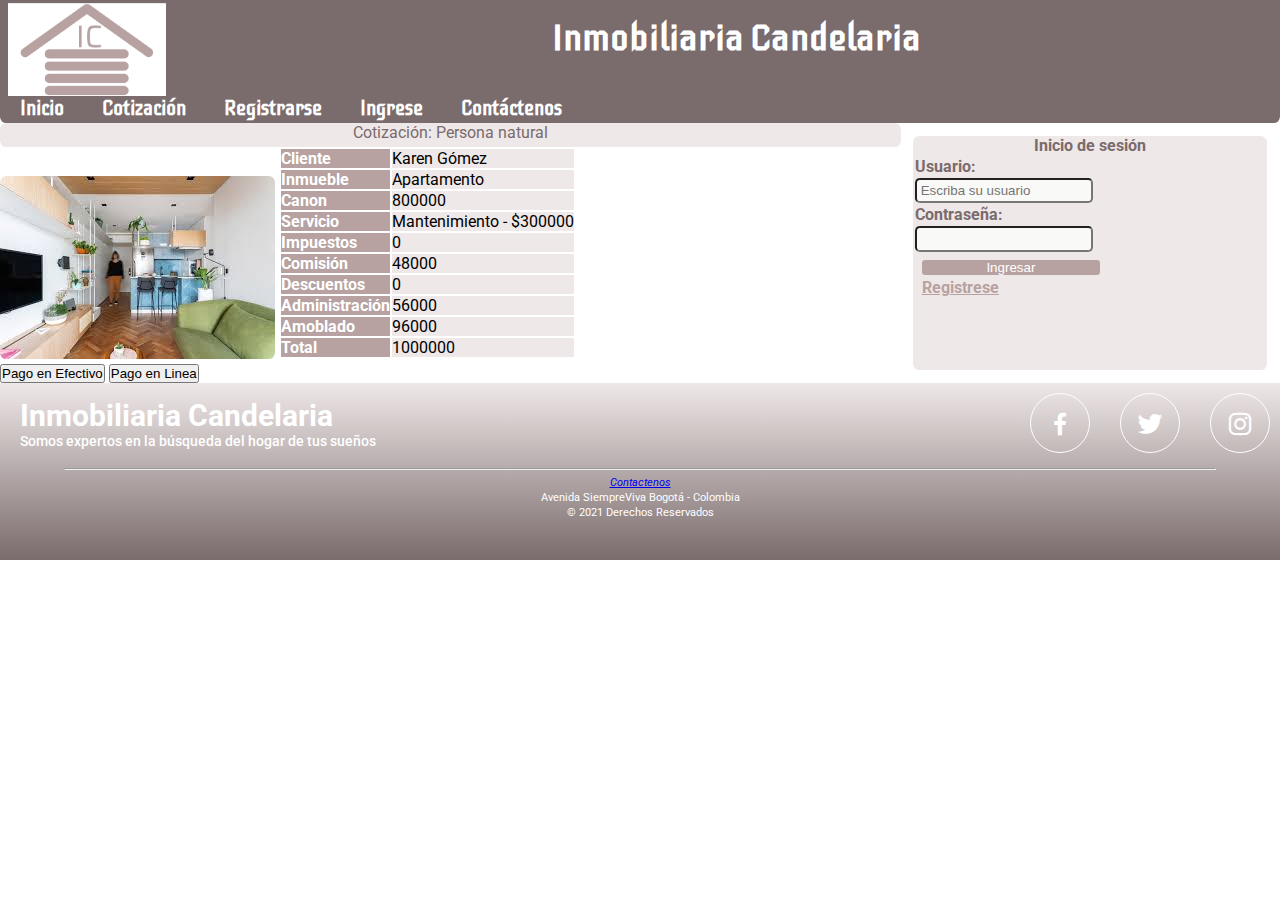
==== commit 55b77c36: "Se modifican los css para terminar las vistas y lo responsivo" ====
--- a/cotizacion.html
+++ b/cotizacion.html
@@ -2,179 +2,175 @@
 <html lang="es">
 
 <head>
-    <title>Cotización del inmueble</title>
-    <meta charset="UTF-8">
-    <meta http-equiv="X-UA-Compatible" content="IE=edge">
-    <meta name="viewport" content="width=device-width, initial-scale=1.0">
-    
-    <link rel="preconnect" href="https://fonts.googleapis.com">
-    <link rel="preconnect" href="https://fonts.gstatic.com" crossorigin>
-    <link href="https://fonts.googleapis.com/css2?family=Roboto:wght@100&display=swap" rel="stylesheet">
-    
+  <title>Cotización del inmueble</title>
+  <meta charset="UTF-8">
+  <meta http-equiv="X-UA-Compatible" content="IE=edge">
+  <meta name="viewport" content="width=device-width, initial-scale=1.0">
+
+  <link rel="preconnect" href="https://fonts.googleapis.com">
+  <link rel="preconnect" href="https://fonts.gstatic.com" crossorigin>
+  <link href="https://fonts.googleapis.com/css2?family=Roboto:wght@100&display=swap" rel="stylesheet">
+
   <link href="https://fonts.googleapis.com/css2?family=Open+Sans:wght@300;400;700&display=swap" rel="stylesheet">
   <link href='https://unpkg.com/boxicons@2.0.5/css/boxicons.min.css' rel='stylesheet'>
 
-    <link rel="preconnect" href="https://fonts.googleapis.com">
-    <link rel="preconnect" href="https://fonts.gstatic.com" crossorigin>
-    <link href="https://fonts.googleapis.com/css2?family=Iceberg&display=swap" rel="stylesheet">
-     <link rel="stylesheet" href="css/estilos.css">
-     <link rel="stylesheet" href="css/styleic.css">
-    <link href="http://dominio.com/hoja-de-estilos.css" rel="stylesheet" type="text/css"/>    
-  </head>  
+  <link rel="preconnect" href="https://fonts.googleapis.com">
+  <link rel="preconnect" href="https://fonts.gstatic.com" crossorigin>
+  <link href="https://fonts.googleapis.com/css2?family=Iceberg&display=swap" rel="stylesheet">
+  <link rel="stylesheet" href="css/estilos.css">
+  <link rel="stylesheet" href="css/styleic.css">
+  <link href="http://dominio.com/hoja-de-estilos.css" rel="stylesheet" type="text/css" />
+</head>
 <!-- --------------------------------INICIO DEL BODY------------------------- -->
-  <body>    
-    <!-- --------------------------------INICIO DEL HEADER------------------------- -->
-    <header class="header">
-      <div class="container">
-        <div class="logo">
-          <img class="logotipo" src="img/logo_ic.png" alt="" /img> 
-        </div>
-        
-      </div>
-  <div class="texto-principal">
-          <h1 class="titulo">Inmobiliaria Candelaria</h1>
-        </div>
-    </header>  
-    <!-- --------------------------------FIN DEL HEADER------------------------- -->
+
+<body class="g-body">
+  <!-- --------------------------------INICIO DEL HEADER------------------------- -->
+  <header class="header">
+    <div class="logo">
+      <img src="img/logo_ic.png" alt="LogoIC">
+    </div>
+    <div>
+      <h1 class="titulo">Inmobiliaria Candelaria</h1>
+    </div>
+  </header>
+  <!-- --------------------------------FIN DEL HEADER------------------------- -->
 
 
-    <!-- --------------------------------INICIO DEL NAV------------------------- -->
-    <div class="navegacion">
-      <nav>
-        <ul class="main-nav">
-          <li class="main-nav__item"><a href="index.html"><i class="fas fa-home"></i>Inicio</a></li>
-          <li class="main-nav__item"><a href="cotizacion.html">Cotización</a></li>
-          <li class="main-nav__item"><a href="registro.html">Registrarse</a></li>
-          <li class="main-nav__item"><a href="#contactos">Ingrese</a></li>
-          <li class="main-nav__item"><a href="#footer">Contáctenos</a></li>
-        </ul>
-      </nav>
-      </div>
+  <!-- --------------------------------INICIO DEL NAV------------------------- -->
+    <nav class="nav">
+      <ul class="main-nav">
+        <li class="main-nav__item"><a href="index.html"><i class="fas fa-home"></i>Inicio</a></li>
+        <li class="main-nav__item"><a href="cotizacion.html">Cotización</a></li>
+        <li class="main-nav__item"><a href="registro.html">Registrarse</a></li>
+        <li class="main-nav__item"><a href="#contactos">Ingrese</a></li>
+        <li class="main-nav__item"><a href="#footer">Contáctenos</a></li>
+      </ul>
+    </nav>
     <!-- --------------------------------FIN DEL NAV------------------------- -->
 
-    <!-- --------------------------------INICIO DEL MAIN------------------------- -->
+  <!-- --------------------------------INICIO DEL MAIN------------------------- -->
 
-    <!-- --------------------------------FIN DEL MAIN------------------------- -->
+  <!-- --------------------------------FIN DEL MAIN------------------------- -->
 
-    <!-- --------------------------------INICIO DEL SECTION------------------------- -->
-    <section>
-        <p>Cotización: Persona natural</p>
-        <img src="img/apto_cotizado_1_.jpg" alt="inmueble cotizado">
-        <table>
-            <tbody>
-                <tr>
-                    <th>Cliente</th>
-                    <td>Karen Gómez</td>
-                </tr>
-                <tr>
-                    <th>Inmueble</th>
-                    <td>Apartamento</td>
-                </tr>
-                <tr>
-                    <th>Canon</th>
-                    <td>800000</td>
-                </tr>
-                <tr>
-                    <th>Servicio</th>
-                    <td>Mantenimiento - $300000</td>
-                </tr>
-                <tr>
-                    <th>Impuestos</th>
-                    <td>0</td>
-                </tr>
-                <tr>
-                    <th>Comisión</th>
-                    <td>48000</td>
-                </tr>
-                <tr>
-                    <th>Descuentos</th>
-                    <td>0</td>
-                </tr>
-                <tr>
-                    <th>Administración</th>
-                    <td>56000</td>
-                </tr>
-                <tr>
-                    <th>Amoblado</th>
-                    <td>96000</td>
-                </tr>
-                <tr>
-                    <th>Total</th>
-                    <td>1000000</td>
-                </tr>
+  <!-- --------------------------------INICIO DEL SECTION------------------------- -->
+  <section>
+    <p>Cotización: Persona natural</p>
+    <img src="img/apto_cotizado_1_.jpg" alt="inmueble cotizado">
+    <table>
+      <tbody>
+        <tr>
+          <th>Cliente</th>
+          <td>Karen Gómez</td>
+        </tr>
+        <tr>
+          <th>Inmueble</th>
+          <td>Apartamento</td>
+        </tr>
+        <tr>
+          <th>Canon</th>
+          <td>800000</td>
+        </tr>
+        <tr>
+          <th>Servicio</th>
+          <td>Mantenimiento - $300000</td>
+        </tr>
+        <tr>
+          <th>Impuestos</th>
+          <td>0</td>
+        </tr>
+        <tr>
+          <th>Comisión</th>
+          <td>48000</td>
+        </tr>
+        <tr>
+          <th>Descuentos</th>
+          <td>0</td>
+        </tr>
+        <tr>
+          <th>Administración</th>
+          <td>56000</td>
+        </tr>
+        <tr>
+          <th>Amoblado</th>
+          <td>96000</td>
+        </tr>
+        <tr>
+          <th>Total</th>
+          <td>1000000</td>
+        </tr>
 
-            </tbody>
-        </table>
+      </tbody>
+    </table>
 
-        <div>
-            <input type="button" value="Pago en Efectivo">
-	    <input type="button" value="Pago en Linea">
-        </div>
-    </section>
-    <!-- --------------------------------FIN DEL SECTION------------------------- -->
+    <div>
+      <input type="button" value="Pago en Efectivo">
+      <input type="button" value="Pago en Linea">
+    </div>
+  </section>
+  <!-- --------------------------------FIN DEL SECTION------------------------- -->
 
-    <!-- --------------------------------INICIO DEL ASIDE------------------------- -->
-    <aside>
-        <table>
-            <thead>
-                <h2>Inicio de sesión</h2>
-            </thead>
-            <tbody>
-                <tr>
-                    <td>Usuario:</td>
-                </tr>
-                <tr>
-                    <td><input required type="text" name="usuario" placeholder="Escriba su usuario"></td>
-                </tr>
-                <tr>
-                    <td>Contraseña:</td>
-                </tr>
-                <tr>
-                    <td><input required type="password" name="password"></td>
-                </tr>
-                <tr>
-                    <td><button type="button" name="ingresar">Ingresar</button></td>
-                </tr>
-                <tr>
-                    <td><a href="registro.html">Registrese</a></td>
-                </tr>
-            </tbody>
-        </table>
-    </aside>
-    <!-- --------------------------------FIN DEL ASIDE------------------------- -->
+  <!-- --------------------------------INICIO DEL ASIDE------------------------- -->
+  <aside>
+    <table>
+      <thead>
+        <h2>Inicio de sesión</h2>
+      </thead>
+      <tbody>
+        <tr>
+          <td>Usuario:</td>
+        </tr>
+        <tr>
+          <td><input required type="text" name="usuario" placeholder="Escriba su usuario"></td>
+        </tr>
+        <tr>
+          <td>Contraseña:</td>
+        </tr>
+        <tr>
+          <td><input required type="password" name="password"></td>
+        </tr>
+        <tr>
+          <td><button type="button" name="ingresar">Ingresar</button></td>
+        </tr>
+        <tr>
+          <td><a href="registro.html">Registrese</a></td>
+        </tr>
+      </tbody>
+    </table>
+  </aside>
+  <!-- --------------------------------FIN DEL ASIDE------------------------- -->
 
-    <!-- --------------------------------INICIO DEL FOOTER------------------------- -->
-    <footer id="footer">
-      <div class="contenedor footer-content">
-        <div class="contact-us">
-          <h2 class="brand">Inmobiliaria Candelaria</h2>
-          <p>Somos expertos en la búsqueda del hogar de tus sueños</p>
-          
-        </div>
-        <div class="social-media">
-          <a href="./" class="social-media-icon">
-            <i class='bx bxl-facebook'></i>
-          </a>
-          <a href="./" class="social-media-icon">
-            <i class='bx bxl-twitter'></i>
-          </a>
-          <a href="./" class="social-media-icon">
-            <i class='bx bxl-instagram'></i>
-          </a>
-        </div>
-        </div>
-      <div class="line"></div>
-      <div class="pie">
-        <address>
-          <a href="mailto:servicioalcliente@inmobiliariacandelaria.com.co">Contactenos</a>
-        </address>
-        <p>Avenida SiempreViva Bogotá - Colombia
-        </p>
-        &#169; 2021
-        Derechos Reservados
+  <!-- --------------------------------INICIO DEL FOOTER------------------------- -->
+  <footer id="footer">
+    <div class="contenedor footer-content">
+      <div class="contact-us">
+        <h2 class="brand">Inmobiliaria Candelaria</h2>
+        <p>Somos expertos en la búsqueda del hogar de tus sueños</p>
+
       </div>
-    </footer>
-    <!-- --------------------------------FIN DEL FOOTER------------------------- -->
+      <div class="social-media">
+        <a href="./" class="social-media-icon">
+          <i class='bx bxl-facebook'></i>
+        </a>
+        <a href="./" class="social-media-icon">
+          <i class='bx bxl-twitter'></i>
+        </a>
+        <a href="./" class="social-media-icon">
+          <i class='bx bxl-instagram'></i>
+        </a>
+      </div>
+    </div>
+    <hr class="line">
+    <div class="pie">
+      <address>
+        <a href="mailto:servicioalcliente@inmobiliariacandelaria.com.co">Contactenos</a>
+      </address>
+      <p>Avenida SiempreViva Bogotá - Colombia
+      </p>
+      &#169; 2021
+      Derechos Reservados
+    </div>
+  </footer>
+  <!-- --------------------------------FIN DEL FOOTER------------------------- -->
 
 </body>
 <!-- --------------------------------FIN DEL BODY------------------------- -->
--- a/css/estilos.css
+++ b/css/estilos.css
@@ -12,42 +12,42 @@
     font-family: 'Open Sans', sans-serif;
 }
 
-.header{
+/*.header{
     width: 100%;
     height: 15vh;
-   background: #7A6B6C
+   background: #B7A2A1
     display: flex;
     flex-flow: nowrap;
-}
-
-.logo {
-    width: 15vh%;
+}*/
+
+/*.logo {
+    width: 15vh;
     height: 15vh;
-    padding-left: 15px;
-    padding-top: 15px;
+    padding-left: 0.5rem;
+    padding-top: 0.5rem;
     float: left;
     margin: auto;
     display: flex;
     box-sizing: border-box;
-}
-
-.titulo{
-    padding: 15px;
+}*/
+
+/*.titulo{
+    padding: 1rem;
     height: 20vh;
-    margin-left: 15px;
+    margin-left: 1rem;
     text-align:center;
     vertical-align: middle;
     align-self: center;
-    font-size: 60px;
-    color: #fff;
-
-}
+    font-size: 2rem;
+    color: #fff;
+
+}*/
 
 .nav{
     width: 100%;
     height: 50vh;
     float: left;
-    background:  background: #7A6B6C;
+    background: #7A6B6C;
     padding-top: 0;
     display: flex;
 }
@@ -89,7 +89,7 @@
     color: #7A6B6C;
 }
 
-.g-section{
+/*.g-section{
     display: grid;
     grid-template-columns: auto auto;
 }
@@ -99,7 +99,7 @@
 .g-body div{
     grid-column: 2 / 3;
 }
-
+*/
 /*esta clase no se está aplicando*/
 
 .aside {
@@ -216,11 +216,12 @@
     width: 90%;
     max-width: 90%;
     margin: auto;
-    height: 2px;
+    height: 0.1vh;
     background: #fff; /*color de la linea blanca dentro del footer*/
-    margin-bottom: 10px;/*Ancho linea gris del footer*/
-    margin-top: 10px;/*Ancho linea gris del footer*/
-}
+    margin-bottom: 0.3rem;/*Ancho linea gris del footer*/
+   margin-top: 0.3rem;/*Ancho linea gris del footer*/
+}
+
 
 .social-media-icon:hover{
     background: #fff;
--- a/css/styleic.css
+++ b/css/styleic.css
@@ -10,15 +10,12 @@
 
 .g-body {
     display: grid;
-    grid-template-columns: auto auto auto auto;
-    grid-template-rows: 2.53rem 2.53rem auto 2rem;
+    grid-template-columns: auto auto 12hw;
+    grid-template-rows: 6rem 3vh auto auto auto;
     height: 100hv;
     font-family: 'Roboto', sans-serif;
-    padding: 0rem;
-    margin: 0rem;
-    gap: 0rem;
-}
-
+}
+/*
 img {
     grid-column: 1 / 2;
     grid-row: 1 / 3;
@@ -39,20 +36,22 @@
     border-top-left-radius: 0.4rem;
     border-top-right-radius: 0.4rem;
 }
-
+*/
 .header{
     width: 100%;
-    height: 15vh;
-   background: #7A6B6C;
+    height: 100%;
+    background: #7A6B6C;
     display: flex;
     flex-flow: nowrap;
+    grid-column: 1 / 4;
+    grid-row: 1 / 2;
 }
 
 .logo {
-    width: 15vh%;
-    height: 15vh;
-    padding-left: 15px;
-    padding-top: 15px;
+    width: 15vw;
+    height: 12vh;
+    padding-left: 0.5rem;
+    padding-top: 0.2rem;
     float: left;
     margin: auto;
     display: flex;
@@ -60,15 +59,15 @@
 }
 
 .titulo{
-    padding: 15px;
-    height: 20vh;
-    margin-left: 15px;
+    width: 85vw;
+    padding: 1rem;
+    margin-left: auto;
     text-align:center;
     vertical-align: middle;
     align-self: center;
-    font-size: 60px;
+    font-family: 'Iceberg', cursive;
+    font-size: 2.3rem;
     color: #fff;
-
 }
 
 
@@ -78,12 +77,14 @@
 
 
 .nav{
-    width: 100%;
-    height: 50vh;
+    width: 100hw;
+    height: 3vh;
     float: left;
-    background:  background: #7A6B6C;
+    background: #7A6B6C;
     padding-top: 0;
     display: flex;
+    grid-column: 1 / 4;
+    grid-row: 2 / 3;
 }
 
 .main-nav{
@@ -128,8 +129,6 @@
 
 
 nav {
-    grid-column: 2 / 5;
-    grid-row: 2 / 3;
     background-color: #B7A2A1;
     color: white;
     font-family: 'Iceberg', cursive;
@@ -150,10 +149,18 @@
     color: #283EFE
 }
 
+/*
 section {
     grid-column: 2 / 4;
     grid-row: 3 / 4;
     margin: auto auto auto;
+}
+*/
+section{
+    display: inline-block;
+    grid-column: 1 / 3;
+    grid-row: 3 / 4;
+
 }
 
 section p {
@@ -196,10 +203,6 @@
     border-bottom: #B7A2A1;
 }
 
-section div {
-    grid-column: 2 / 4;
-    background-color: white;
-}
 
 section button {
     background-color: #B7A2A1;
@@ -210,8 +213,10 @@
 }
 
 /*este estilo es el que se aplica al aside*/
+
+
 aside {
-    grid-column: 4 / 5;
+    grid-column: 3 / 4;
     grid-row: 3 / 4;
     background-color: #EFE8E8;
     color: #7A6B6C;
@@ -227,7 +232,7 @@
 
 
 aside input {
-    background-color: F9F9F7;
+    background-color: #F9F9F7;
     border-radius: 0.3rem;
     padding: 0.2rem;
     display: inline-block;
@@ -263,15 +268,17 @@
     text-align: center;
 }
 
+footer{
+    grid-column: 1 / 4;
+    grid-row: 4 / 5;
+
+}
 
 
 /*@media screen and (min-width: 40rem) and (max-width:49) {*/
 @media all and (max-width: 40rem) {
-    .g-body {
-        grid-template-rows: auto auto auto auto auto;
-    }
-
-    .g-body img {
+
+    /*.g-body img {
         grid-column: 1 / 2;
         grid-row: 1 / 2;
     }
@@ -280,22 +287,25 @@
         grid-column: 2 / 5;
         grid-row: 1 / 2;
     }
-
+*/
+    header{
+        grid-row: 1 / 2;
+    }
     nav {
-        grid-column: 1 / 5;
         grid-row: 2 / 3;
     }
 
     section {
-        grid-column: 1 / 5;
         grid-row: 3 / 4;
     }
 
     aside {
-        grid-column: 2 / 3;
+        grid-column: 1 / 2;
         grid-row: 4 / 5;
     }
-
+    footer{
+        grid-row: 5 / 6;
+    }
    
 
 
@@ -353,16 +363,14 @@
     line-height: 60px;
 }
 
-.line{
+/*.line{
     width: 90%;
     max-width: 90%;
-    margin: auto;
-    height: 2px;
+    height: 4rem;
+    margin: 1rem 10vw 1rem 10vw;
     background: #fff;
-    margin-bottom: 40px;
-    margin-top: 20px;
-}
-
+}
+*/
 .social-media-icon:hover{
     background: #fff;
     color:#7A6B6C;
